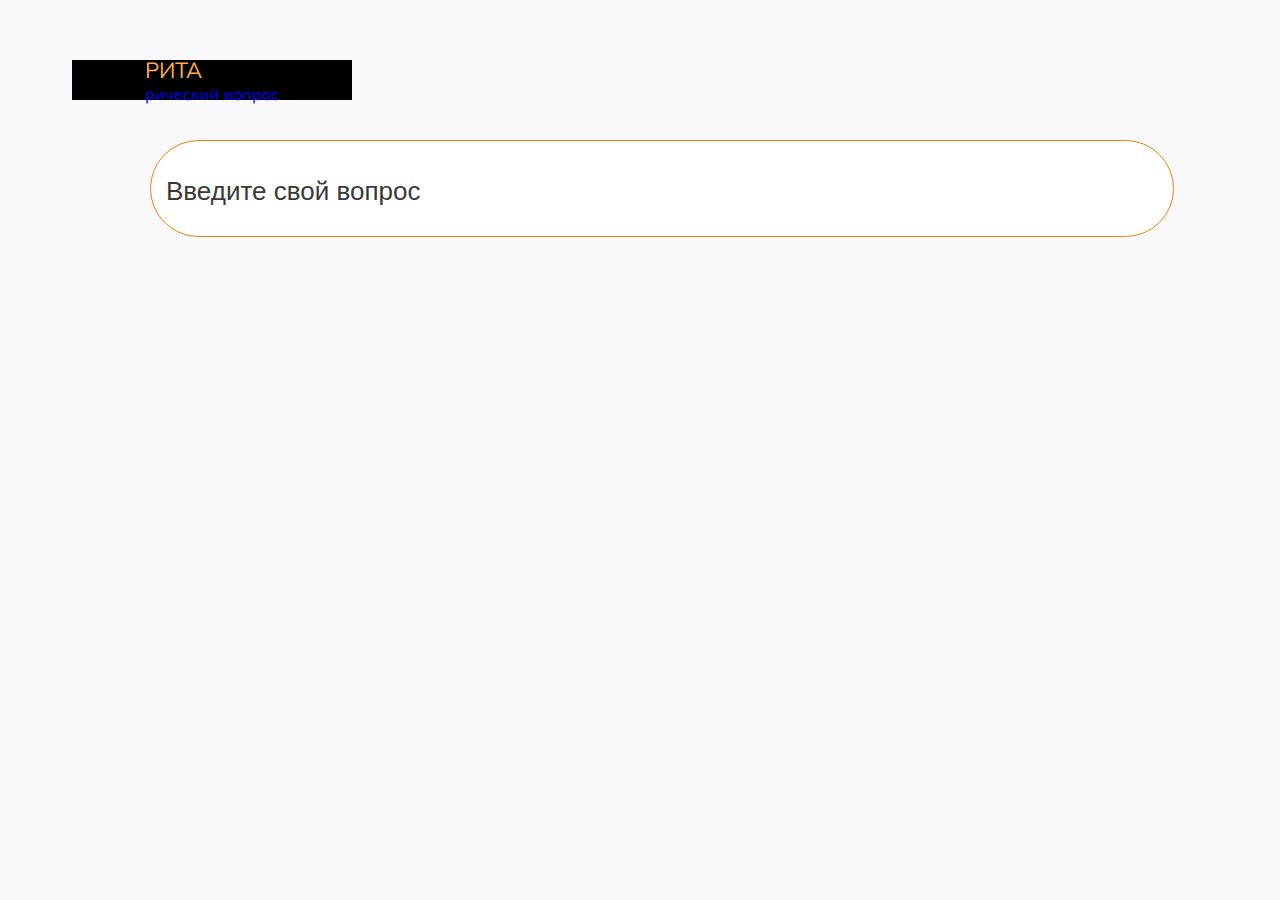
==== input-question.html @ 3bcfb421 "init" ====
<!DOCTYPE html>
<html lang="en">
<head>
    <meta charset="UTF-8">
    <meta http-equiv="X-UA-Compatible" content="IE=edge">
    <meta name="viewport" content="width=device-width, initial-scale=1.0">
    <link rel="stylesheet" href="https://cdn.jsdelivr.net/npm/bootstrap-icons@1.10.3/font/bootstrap-icons.css">
    <link rel="preconnect" href="https://fonts.googleapis.com">
 <link rel="preconnect" href="https://fonts.gstatic.com" crossorigin>
 <link href="https://fonts.googleapis.com/css2?family=Montserrat:ital,wght@0,100;0,200;0,300;0,800;0,900;1,400;1,600&display=swap" rel="stylesheet">
 <link rel="preconnect" href="https://fonts.googleapis.com">
 <link rel="preconnect" href="https://fonts.gstatic.com" crossorigin>
 <link href="https://fonts.googleapis.com/css2?family=Mulish:ital,wght@0,200;0,400;1,500;1,600&display=swap" rel="stylesheet">
    <title>Задать вопрос</title>
</head>
<body bgcolor="#F9F9FB">
   <div class="all"> 
    <div class="title">
       <a href="index.html" class="title-link" target="_blank"> <p class="orange">РИТА</p>рический вопрос</a>
    </div>
      <div class="own-question">
          <input type="search" class="own" placeholder="Введите свой вопрос">
          <p class="loopa bi bi-search"></p>
          <div class="bottom">Задать</div>
       </div>
    </div>
 </body>
</html>
<style>
    *{
    padding: 0;
    margin: 0;
}

.title-link{
    text-decoration: none;
}

.title-link:visited{
    color: white;
}
    a{
        text-decoration: none;
        
    }
    .loopa{
    position: absolute;
    top: 170px;
    left: 1640px;
    font-size: 30px;
    }
    .own{
    padding-top: 80px;
    width: 80vw;
    border: 1px solid #ee8309;
    border-radius: 50px;
    }
    .own::placeholder{
        color: rgb(58, 57, 57);
        font-size: 26px;
        position: absolute;
        top: 35px;
        left: 15px;
    }
    .own-question{
        padding-top: 40px;
        padding-left: 150px;
    
    }
    .bottom {
        background-color: #ee8309 ;
        border: 0px;
        border-radius: 50px;
        width: 110px;
        height: 40px;
        position: absolute;
        left: 1515px;
        top: 170px;
        text-align: center;
        font-size: 20px;
        font-family: 'Montserrat', sans-serif;
        color: white;
    }
    .title{
    background-color: black; 
    color: white;
    display: flex;
    justify-content:center;
    align-items: center;
    font-family: 'Mulish', sans-serif;
    width: 280px;
    height: 40px;
    cursor: pointer;
    margin-left: 72px;
    margin-top: 60px;
}
.orange{
    color:#FFAB4D;
    font-size: 22px;
}
</style>
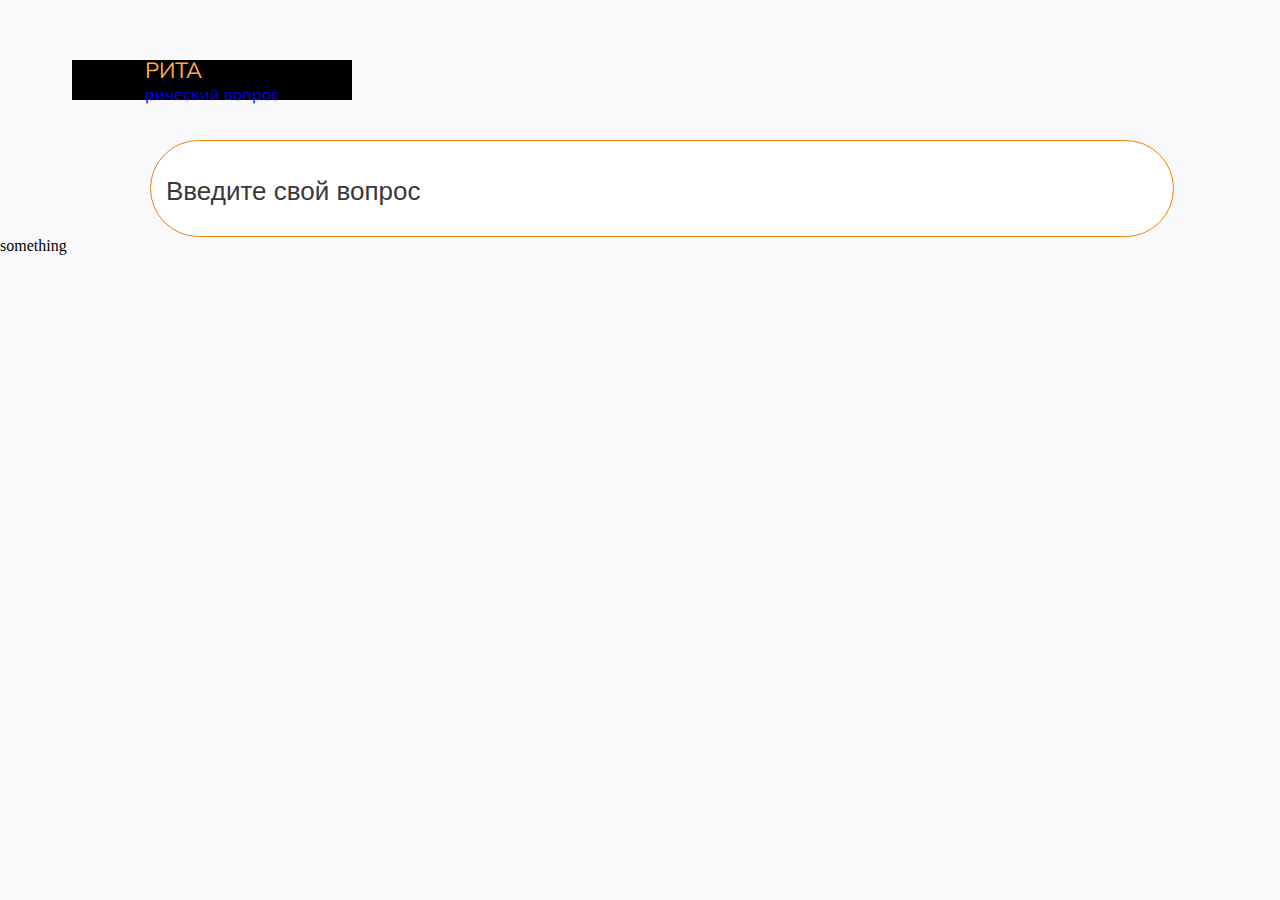
==== commit 09644473: "add something" ====
--- a/input-question.html
+++ b/input-question.html
@@ -98,4 +98,8 @@
     color:#FFAB4D;
     font-size: 22px;
 }
-</style>+
+
+
+</style>
+something